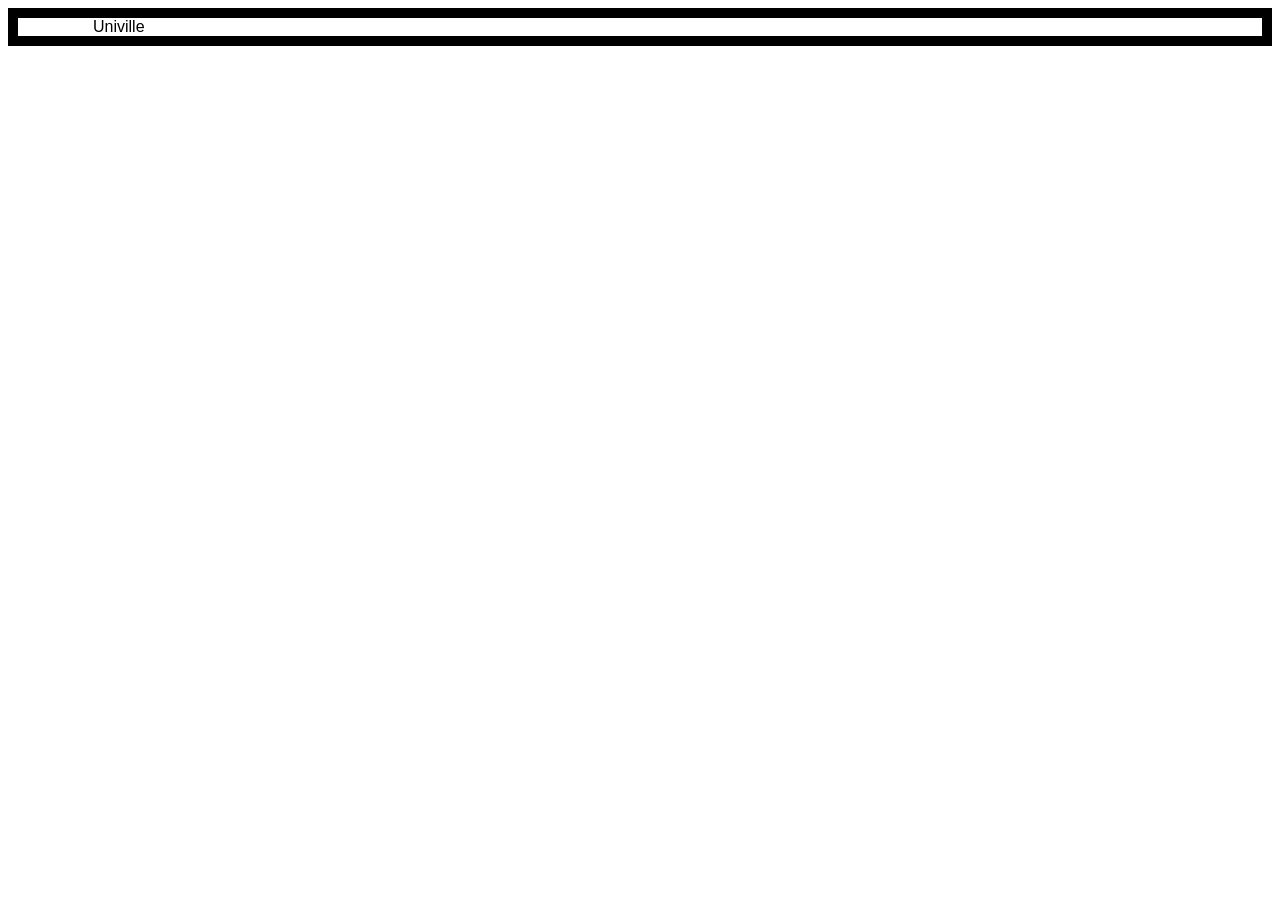
==== 01_Landing_Page/index.html @ 59940ce3 "feat: adicionando estrutura inicial do projeto" ====
<!DOCTYPE html>
<html lang="pt-br">
<head>
    <meta charset="UTF-8">
    <meta name="viewport" content="width=device-width, initial-scale=1.0">
    <title>Lannding Page</title>
    <link rel="stylesheet" href="css/style.css">
</head>
<body>
    <header>
    <div id="Universidade">Univille</div>   <!--Botar uma logo-->
    </header>
</body>
</html>
---- 01_Landing_Page/css/style.css ----
* {
    font-family: Arial, Helvetica, sans-serif;
}

header{
    border: 10px solid black;
}

header #Universidade{
    padding-left: 75px;
}
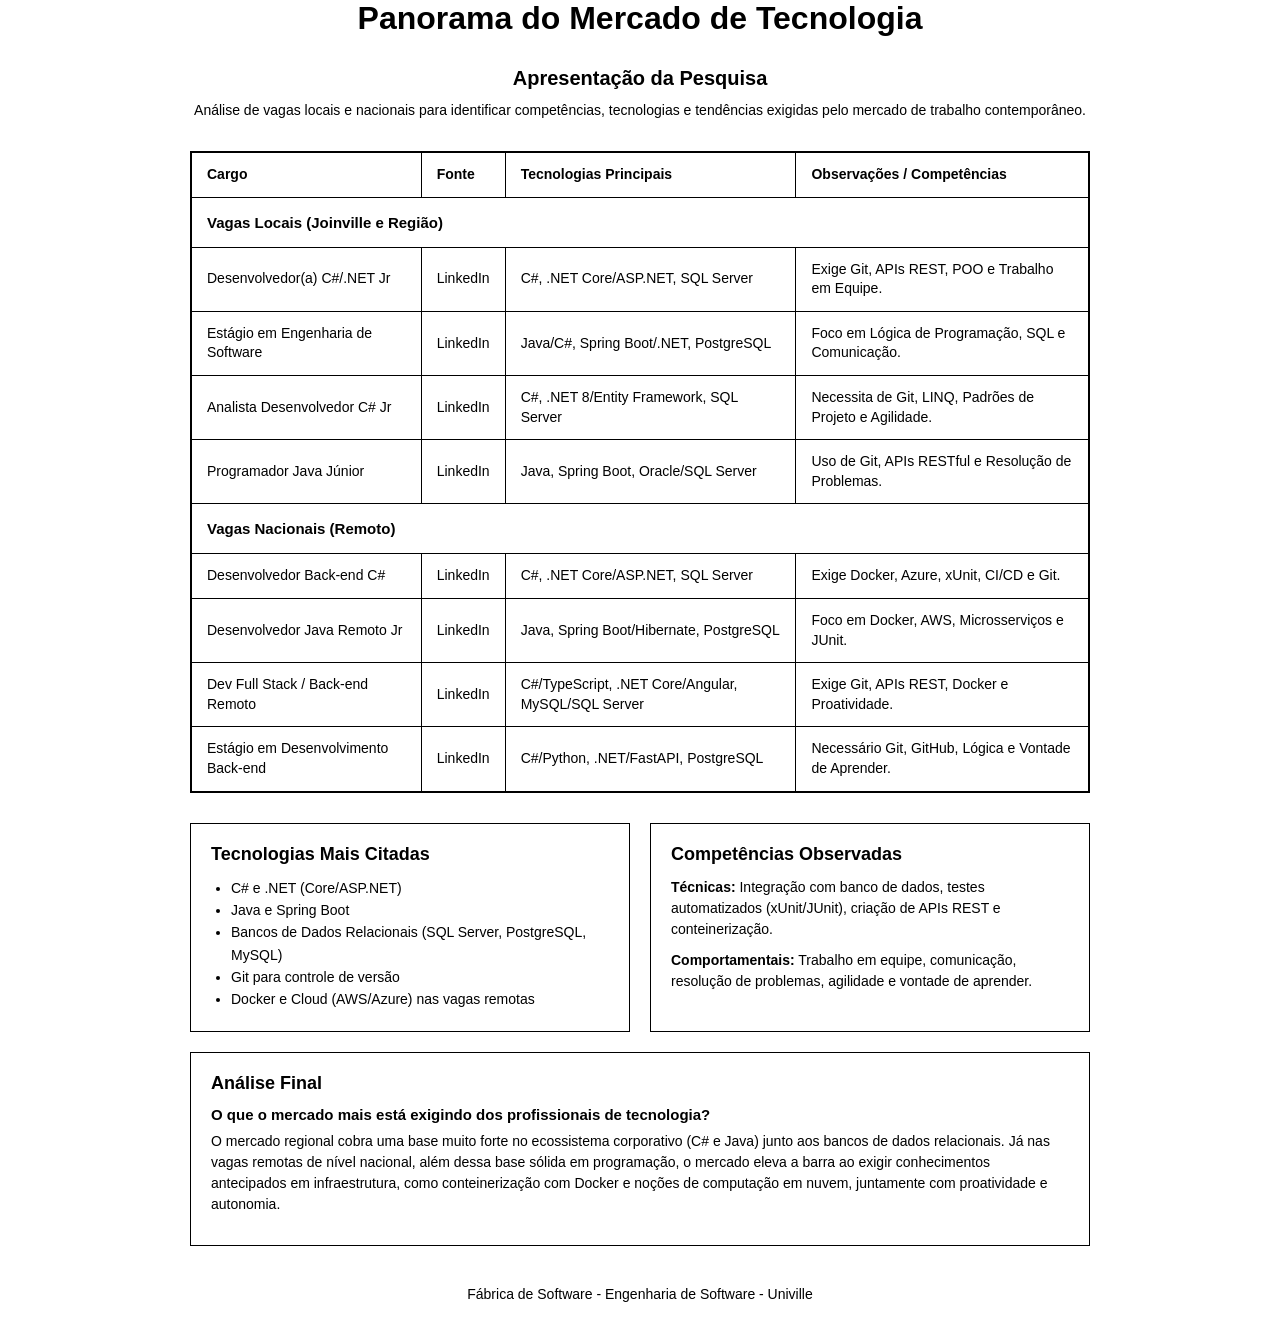
==== commit a67ef2dd: "Adicionando Tabelas e Informações no Trabalho" ====
--- a/01_Landing_Page/index.html
+++ b/01_Landing_Page/index.html
@@ -3,12 +3,153 @@
 <head>
     <meta charset="UTF-8">
     <meta name="viewport" content="width=device-width, initial-scale=1.0">
-    <title>Lannding Page</title>
+    <title>Landing Page</title>
     <link rel="stylesheet" href="css/style.css">
 </head>
 <body>
+
     <header>
-    <div id="Universidade">Univille</div>   <!--Botar uma logo-->
+
+        <h1>Panorama do Mercado de Tecnologia</h1>   
+
     </header>
+
+    <section class="apresentacao">
+
+        <h1>Apresentação da Pesquisa</h1>
+        <p>Análise de vagas locais e nacionais para identificar competências, tecnologias e tendências exigidas pelo mercado de trabalho contemporâneo.</p>
+
+    </section>
+
+    <main>
+
+        <table class="vagas-table">
+            <thead>
+
+                <tr>
+                    <th>Cargo</th>
+                    <th>Fonte</th>
+                    <th>Tecnologias Principais</th>
+                    <th>Observações / Competências</th>
+
+                </tr>
+
+            </thead>
+
+            <tbody>
+                
+                <tr class="section-header">
+                    <td colspan="4"><strong>Vagas Locais (Joinville e Região)</strong></td>
+                </tr>
+
+                <tr>
+                    <td>Desenvolvedor(a) C#/.NET Jr</td>
+                    <td>LinkedIn</td>
+                    <td>C#, .NET Core/ASP.NET, SQL Server</td>
+                    <td>Exige Git, APIs REST, POO e Trabalho em Equipe.</td>
+                </tr>
+
+                <tr>
+                    <td>Estágio em Engenharia de Software</td>
+                    <td>LinkedIn</td>
+                    <td>Java/C#, Spring Boot/.NET, PostgreSQL</td>
+                    <td>Foco em Lógica de Programação, SQL e Comunicação.</td>
+                </tr>
+
+                <tr>
+                    <td>Analista Desenvolvedor C# Jr</td>
+                    <td>LinkedIn</td>
+                    <td>C#, .NET 8/Entity Framework, SQL Server</td>
+                    <td>Necessita de Git, LINQ, Padrões de Projeto e Agilidade.</td>
+                </tr>
+
+                <tr>
+                    <td>Programador Java Júnior</td>
+                    <td>LinkedIn</td>
+                    <td>Java, Spring Boot, Oracle/SQL Server</td>
+                    <td>Uso de Git, APIs RESTful e Resolução de Problemas.</td>
+                </tr>
+
+                <tr class="section-header">
+                    <td colspan="4"><strong>Vagas Nacionais (Remoto)</strong></td>
+                </tr>
+
+                <tr>
+                    <td>Desenvolvedor Back-end C#</td>
+                    <td>LinkedIn</td>
+                    <td>C#, .NET Core/ASP.NET, SQL Server</td>
+                    <td>Exige Docker, Azure, xUnit, CI/CD e Git.</td>
+                </tr>
+
+                <tr>
+                    <td>Desenvolvedor Java Remoto Jr</td>
+                    <td>LinkedIn</td>
+                    <td>Java, Spring Boot/Hibernate, PostgreSQL</td>
+                    <td>Foco em Docker, AWS, Microsserviços e JUnit.</td>
+                </tr>
+
+                <tr>
+                    <td>Dev Full Stack / Back-end Remoto</td>
+                    <td>LinkedIn</td>
+                    <td>C#/TypeScript, .NET Core/Angular, MySQL/SQL Server</td>
+                    <td>Exige Git, APIs REST, Docker e Proatividade.</td>
+                </tr>
+
+                <tr>
+                    <td>Estágio em Desenvolvimento Back-end</td>
+                    <td>LinkedIn</td>
+                    <td>C#/Python, .NET/FastAPI, PostgreSQL</td>
+                    <td>Necessário Git, GitHub, Lógica e Vontade de Aprender.</td>
+                </tr>
+
+            </tbody>
+
+        </table>
+
+    </main>
+
+    <div class="linha">
+  
+        <section class="card">
+
+            <h2>Tecnologias Mais Citadas</h2>
+                <ul class="lista-simples">
+                    <li>C# e .NET (Core/ASP.NET)</li>
+                    <li>Java e Spring Boot</li>
+                    <li>Bancos de Dados Relacionais (SQL Server, PostgreSQL, MySQL)</li>
+                    <li>Git para controle de versão</li>
+                    <li>Docker e Cloud (AWS/Azure) nas vagas remotas</li>
+                </ul>
+
+        </section>
+
+        <section class="card">
+
+            <h2>Competências Observadas</h2>
+
+            <p><strong>Técnicas:</strong> Integração com banco de dados, testes automatizados (xUnit/JUnit), criação de APIs REST e conteinerização.</p>
+
+            <p><strong>Comportamentais:</strong> Trabalho em equipe, comunicação, resolução de problemas, agilidade e vontade de aprender.</p>
+
+        </section>
+
+    </div>
+
+        <section class="card card-full">
+
+            <h2>Análise Final</h2>
+
+            <h3>O que o mercado mais está exigindo dos profissionais de tecnologia?</h3>
+
+            <p>O mercado regional cobra uma base muito forte no ecossistema corporativo (C# e Java) junto aos bancos de dados relacionais. Já nas vagas remotas de nível nacional, além dessa base sólida em programação, o mercado eleva a barra ao exigir conhecimentos antecipados em infraestrutura, como conteinerização com Docker e noções de computação em nuvem, juntamente com proatividade e autonomia.</p>
+
+        </section>
+
+        <footer>
+
+            <p>Fábrica de Software - Engenharia de Software - Univille</p>
+            
+        </footer>
+
 </body>
 </html>
--- a/01_Landing_Page/css/style.css
+++ b/01_Landing_Page/css/style.css
@@ -1,11 +1,116 @@
 * {
-    font-family: Arial, Helvetica, sans-serif;
+  margin: 0;
+  padding: 0;
+  box-sizing: border-box;
+  font-family: Arial, sans-serif;
 }
 
-header{
-    border: 10px solid black;
+header {
+    text-align: center;
 }
 
-header #Universidade{
-    padding-left: 75px;
+.apresentacao {
+    max-width: 900px;
+    margin: 30px auto;
+    text-align: center;
+    font-family: Arial, sans-serif;
+}
+
+.apresentacao h1 {
+    font-size: 20px;
+    margin-bottom: 10px;
+}
+
+.apresentacao p {
+    font-size: 14px;
+    line-height: 1.5;
+}
+
+main {
+    max-width: 900px;
+    margin: 30px auto;
+}
+
+.vagas-table {
+    width: 100%;
+    border-collapse: collapse;
+    border: 2px solid black;
+    font-family: Arial, sans-serif;
+}
+
+.vagas-table th, 
+.vagas-table td {
+    border: 1px solid black;
+    padding: 12px 15px;
+    text-align: left;
+    font-size: 14px;
+    line-height: 1.4;
+}
+
+.vagas-table th {
+    font-weight: bold;
+}
+
+.section-header td {
+    font-weight: bold;
+    font-size: 15px;
+    padding-top: 14px;
+    padding-bottom: 14px;
+}
+
+.linha {
+  display: flex;
+  gap: 20px;
+  max-width: 900px;
+  margin: 20px auto;
+}
+
+.linha .card {
+  flex: 1;
+  margin: 0;
+}
+
+.card {
+  padding: 20px;
+  border: 1px solid black;
+  font-family: Arial, sans-serif;
+}
+
+.card-full {
+  max-width: 900px;
+  margin: 20px auto;
+}
+
+.card h2 {
+  font-size: 18px;
+  margin-bottom: 12px;
+}
+
+.card h3 {
+  font-size: 15px;
+  margin-top: 10px;
+  margin-bottom: 8px;
+}
+
+.card p {
+  font-size: 14px;
+  line-height: 1.5;
+  margin-bottom: 10px;
+}
+
+.lista-simples {
+  padding-left: 20px;
+}
+
+.lista-simples li {
+  font-size: 14px;
+  line-height: 1.6;
+}
+
+footer {
+    text-align: center;
+    margin-top: 40px;
+    margin-bottom: 20px;
+    font-size: 14px;
+    font-family: Arial, sans-serif;
 }
